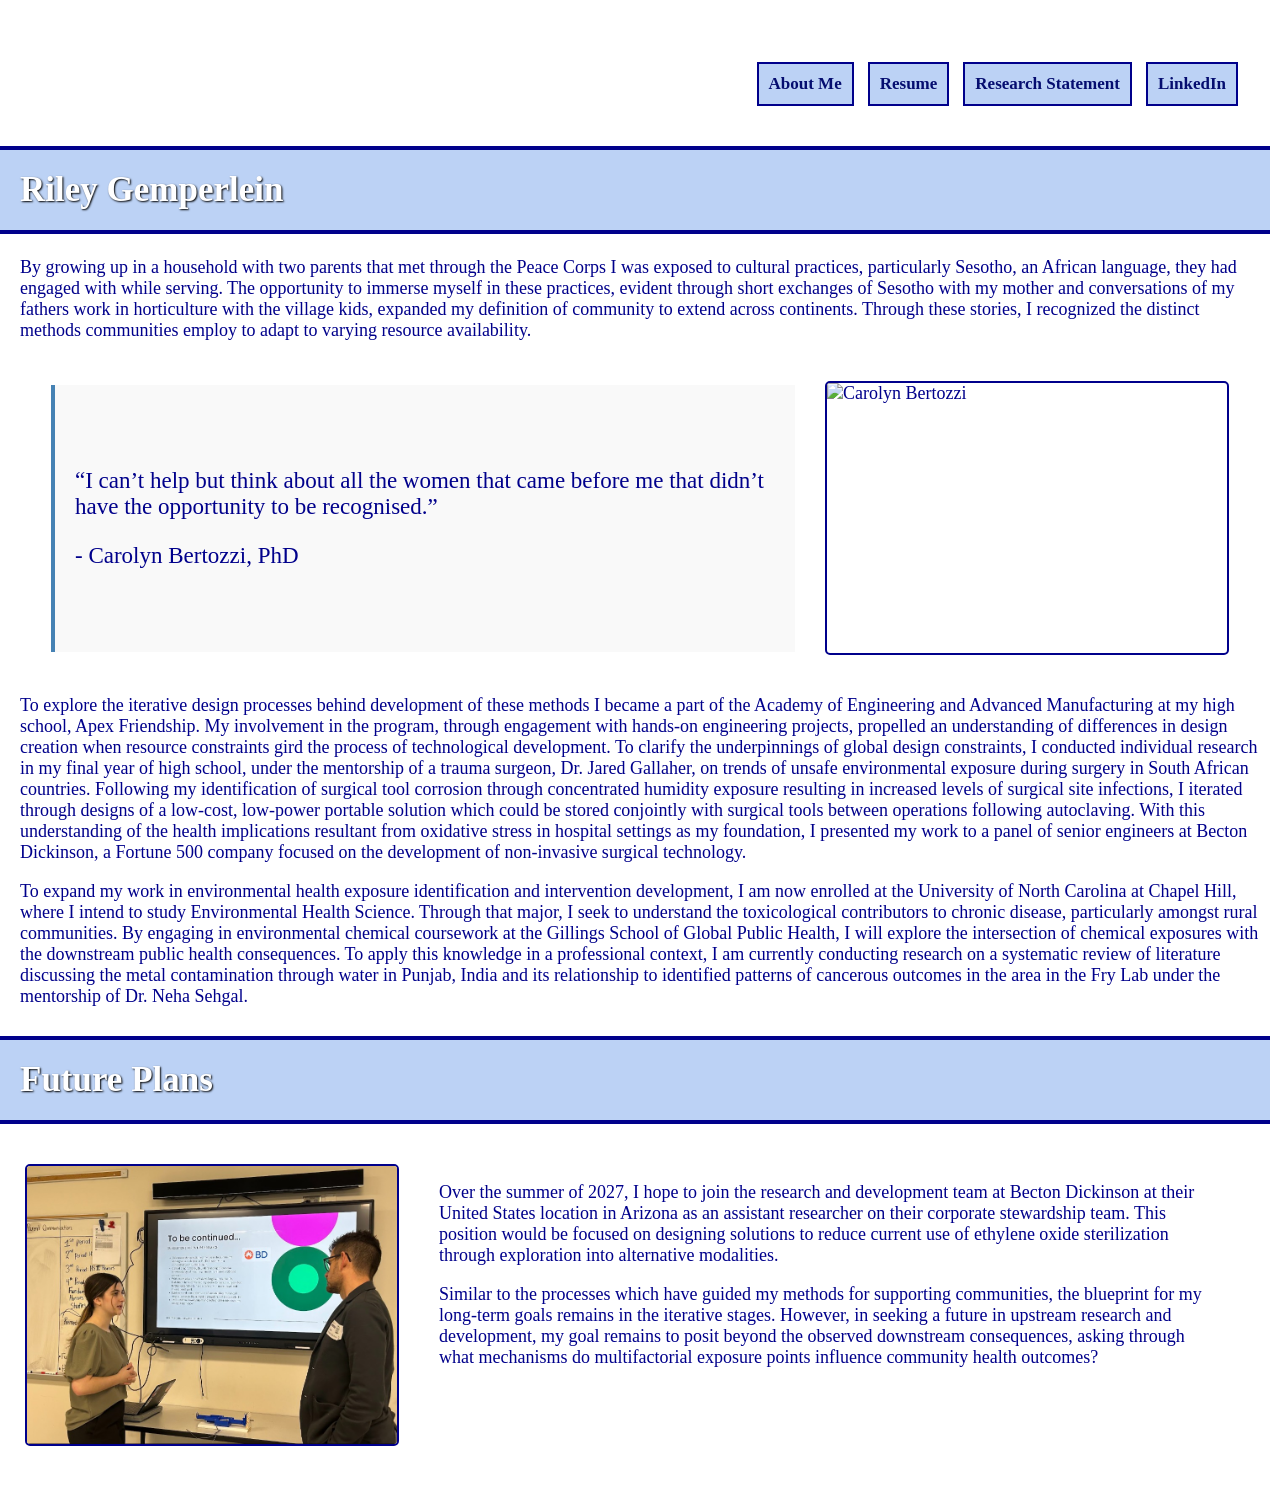
==== index.html @ 54863695 "Commit index.html" ====
<!DOCTYPE html>
<html>
    <head>
        <meta charset="utf-8">
        <meta name="viewport" content="width=device-width, initial-scale=1.0">
        <title>Riley Gemperlein</title>
        <link rel="stylesheet" href="style.css"/>
    </head>
    <body>
        <div class="truetop">
            <h1 class = "navbar">
                <nav id = "verytop">
                    <p class = "top">
                           <a href="index.html"><button class="aboutme">About Me</button></a>
                           <a href="resume.html"><button class="resume">Resume</button></a>
                           <a href="researchstatement.html"><button class="researchstatement">Research Statement</button></a>
                           <a href="https://www.linkedin.com/in/riley-gemperlein"><button class="linkedin">LinkedIn</button></a>                   
                        </p> 
                <nav>
            </h1>
        <div>
        <h1 id ="name">Riley Gemperlein</h1>
    </body>
    <body>
        <p> By growing up in a household with two parents that met through the Peace Corps I was exposed to cultural practices, particularly Sesotho, an African language, they had engaged with while serving. The opportunity to immerse myself in these practices, evident through short exchanges of Sesotho with my mother and conversations of my fathers work in horticulture with the village kids, expanded my definition of community to extend across continents. Through these stories, I recognized the distinct methods communities employ to adapt to varying resource availability.
    <div class="quote-section">
    <img src="Riley USE THIS.jpg" class="profile-image1" alt="Carolyn Bertozzi" width = 400 height = 270>

    <div class="quote-text">
        <p>
            “I can’t help but think about all the women that came before me
            that didn’t have the opportunity to be recognised.”
        </p>
        <p class="author">
            - Carolyn Bertozzi, PhD
        </p>
    </div>
    </div>
    <p>
        To explore the iterative design processes behind development of these methods I became a part of the Academy of Engineering and Advanced Manufacturing at my high school, Apex Friendship. My involvement in the program, through engagement with hands-on engineering projects, propelled an understanding of differences in design creation when resource constraints gird the process of technological development. To clarify the underpinnings of global design constraints, I conducted individual research in my final year of high school, under the mentorship of a trauma surgeon, Dr. Jared Gallaher, on trends of unsafe environmental exposure during surgery in South African countries. Following my identification of surgical tool corrosion through concentrated humidity exposure resulting in increased levels of surgical site infections, I iterated through designs of a low-cost, low-power portable solution which could be stored conjointly with surgical tools between operations following autoclaving. With this understanding of the health implications resultant from oxidative stress in hospital settings as my foundation, I presented my work to a panel of senior engineers at Becton Dickinson, a Fortune 500 company focused on the development of non-invasive surgical technology. 
    </p> 
    <p>
        To expand my work in environmental health exposure identification and intervention development, I am now enrolled at the University of North Carolina at Chapel Hill, where I intend to study Environmental Health Science. Through that major, I seek to understand the toxicological contributors to chronic disease, particularly amongst rural communities. By engaging in environmental chemical coursework at the Gillings School of Global Public Health, I will explore the intersection of chemical exposures with the downstream public health consequences. To apply this knowledge in a professional context, I am currently conducting research on a systematic review of literature discussing the metal contamination through water in Punjab, India and its relationship to identified patterns of cancerous outcomes in the area in the Fry Lab under the mentorship of Dr. Neha Sehgal.
    </p> 
    <h2 id = "FuturePlans">Future Plans</h2>
    <body>
        <div class="plans-section">
            <img src = "Screenshot 2026-10-31 004154.jpg" class = "profile-image2" alt = "Becton Dickinson" width = 370 height = 270>
        <div class="plans-text">
        <p>
            Over the summer of 2027, I hope to join the research and development team at Becton Dickinson at their United States location in Arizona as an assistant researcher on their corporate stewardship team. This position would be focused on designing solutions to reduce current use of ethylene oxide sterilization through exploration into alternative modalities. 
        </p>
        <p>
            Similar to the processes which have guided my methods for supporting communities, the blueprint for my long-term goals remains in the iterative stages. However, in seeking a future in upstream research and development, my goal remains to posit beyond the observed downstream consequences, asking through what mechanisms do multifactorial exposure points influence community health outcomes?
        </p>
    </body>
</body>
</html>
---- style.css ----
#name {
   width: 1250px;
   height: 60px;
   color: white;
   font-size: 35px;
   text-shadow: 1px 1px 2px black;
   font-family: 'Georgia', serif;
   background-color:rgb(188, 210, 245);
   border-color:darkblue;
   padding-left: 20px;
   border-width: 4px;
   border-bottom: 4px solid darkblue;
   border-top: 4px solid darkblue;
   padding-top: 20px;
   margin-inline-start: -20px;
   border-spacing: 40px;
}

aboutme:hover {
    background-color:steelblue
}

resume:hover {
    background-color:steelblue
}

researchstatement:hover {
    background-color:steelblue
}

linkedin:hover {
    background-color:steelblue
}

.navbar {
    text-align: right;
    padding: 10px 40px -25px 0;
}

.top {
    padding-right: 20px;
    display: flex;
    justify-content: right;
    gap: 10px;
}

.aboutme, .resume, .researchstatement, .linkedin {
    background-color: rgb(188, 210, 245);
    color: rgb(5, 13, 112);
    font-weight: bold;
    border: 2px solid darkblue;
    padding: 10px;
    text-align: center;
    text-decoration: none;
    display: inline-block;
    font-family: 'Times New Roman', serif;
    font-size: 17px;
    margin: 4px 2px;
    cursor: pointer;
}

.pdf-container {
    width: 80%;
    height: 800px;
    margin: 30px auto;
}

.pdf-viewer {
    width: 100%;
    height: 100%;
    border: none;
}

#ResearchStatement {
   width: 1250px;
   height: 60px;
   color: white;
   font-size: 35px;
   text-shadow: 1px 1px 2px black;
   font-family: 'Georgia', serif;
   background-color: rgb(188, 210, 245);
   border-color:darkblue;
   padding-left: 20px;
   border-width: 4px;
   border-bottom: 4px solid darkblue;
   border-top: 4px solid darkblue;
   padding-top: 20px;
   margin-inline-start: -20px;
   border-spacing: 40px;
}

body {
    font-family: 'Times New Roman', serif;
    font-size: 18px;
    color: darkblue;
    padding: 20px;
    max-width: 1250px;
    margin: 0 auto;
}

#FuturePlans {
   width: 1250px;
   height: 60px;
   color: white;
   font-size: 35px;
   text-shadow: 1px 1px 2px black;
   font-family: 'Georgia', serif;
   background-color: rgb(188, 210, 245);
   border-color:darkblue;
   padding-left: 20px;
   border-width: 4px;
   border-bottom: 4px solid darkblue;
   border-top: 4px solid darkblue;
   padding-top: 20px;
   margin-inline-start: -20px;
   border-spacing: 40px;
}

.profile-image2 {
    max-width: 100%;
    height: auto;
    border: 2px solid darkblue;
    border-radius: 5px;
    margin-left: 0px;
}

.quote-section {
    display: flex;
    flex-direction: row-reverse;
    align-items: center;
    justify-content: space-between;
    gap: 30px;
    width: 95%;
    margin: 40px auto;
}

.quote-text {
    flex: 1;
    min-width: 0;
    text-align: left;
    font-size: 23px;
    font-family: Georgia, serif;
    padding: 20px;
    border-left: 4px solid steelblue;
    background-color: #f9f9f9;
    padding-top: 60px;
    padding-bottom: 60px;
}

.profile-image1 {
    width: 400px;
    max-width: 45%;
    height: auto;
    border: 2px solid darkblue;
    border-radius: 5px;
}

.plans-section {
    display: flex;
    justify-content: space-between;
    gap: 40px;
    width: 95%;
    margin: 40px auto;
    margin-right: 57px;
}

.plans-text {
    flex: 1;
    min-width: 0;
    text-align: left;
    font-family: 'Times New Roman', serif;
    font-size: 18px;
    color: darkblue;
}

.research-section {
    display: block;
    align-items: center;
    justify-content: space-between;
    gap: 30px;
    width: 95%;
    margin: 20px auto;
    margin-right: 57px;
}

.research-quote {
    flex: 1;
    min-width: 0;
    text-align: center;
    font-size: 23px;
    font-family: Georgia, serif;
    padding: 10px;
    border-left: 4px solid steelblue;
    background-color: #f9f9f9;
}

#Resume {
   width: 1250px;
   height: 60px;
   color: white;
   font-size: 35px;
   text-shadow: 1px 1px 2px black;
   font-family: 'Georgia', serif;
   background-color:rgb(188, 210, 245);
   border-color:darkblue;
   padding-left: 20px;
   border-width: 4px;
   border-bottom: 4px solid darkblue;
   border-top: 4px solid darkblue;
   padding-top: 20px;
   margin-inline-start: -20px;
   border-spacing: 40px;
}
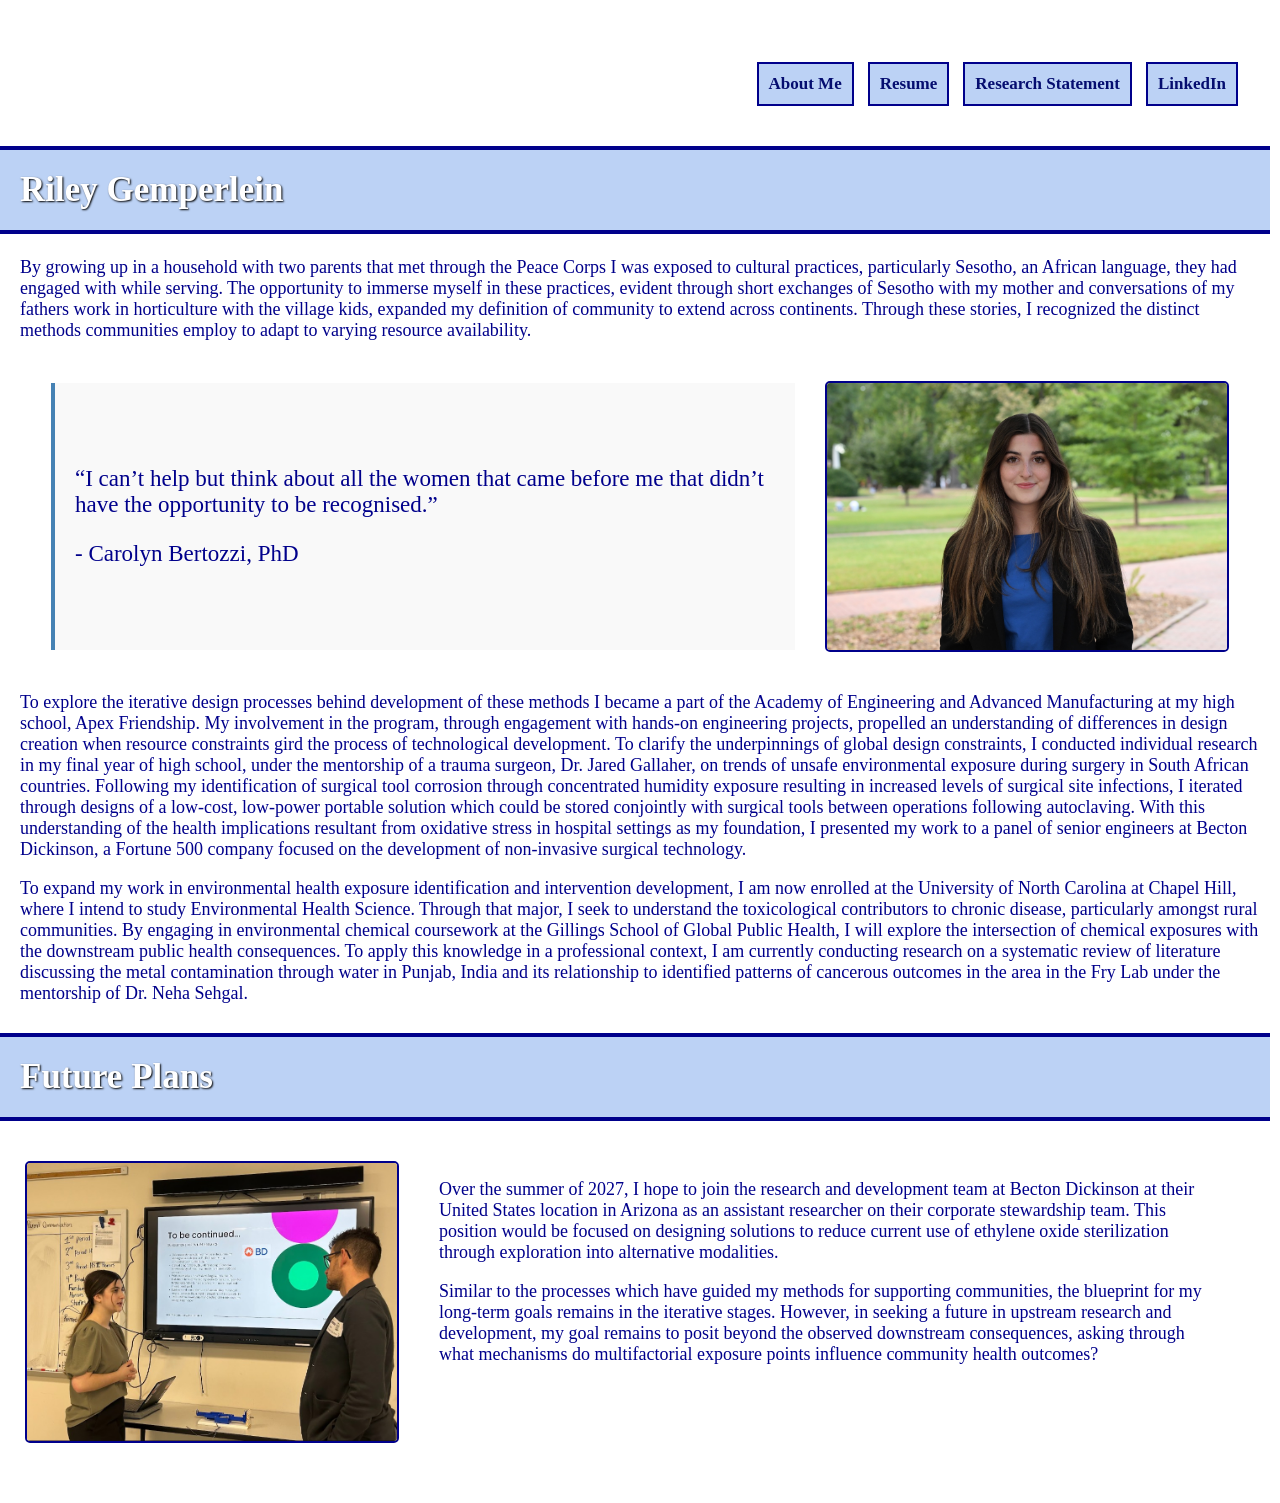
==== commit e9e56091: "image update" ====
--- a/index.html
+++ b/index.html
@@ -24,7 +24,7 @@
     <body>
         <p> By growing up in a household with two parents that met through the Peace Corps I was exposed to cultural practices, particularly Sesotho, an African language, they had engaged with while serving. The opportunity to immerse myself in these practices, evident through short exchanges of Sesotho with my mother and conversations of my fathers work in horticulture with the village kids, expanded my definition of community to extend across continents. Through these stories, I recognized the distinct methods communities employ to adapt to varying resource availability.
     <div class="quote-section">
-    <img src="Riley USE THIS.jpg" class="profile-image1" alt="Carolyn Bertozzi" width = 400 height = 270>
+    <img src="Riley USE THIS.JPG" class="profile-image1" alt="Carolyn Bertozzi" width = 400 height = 270>
 
     <div class="quote-text">
         <p>
